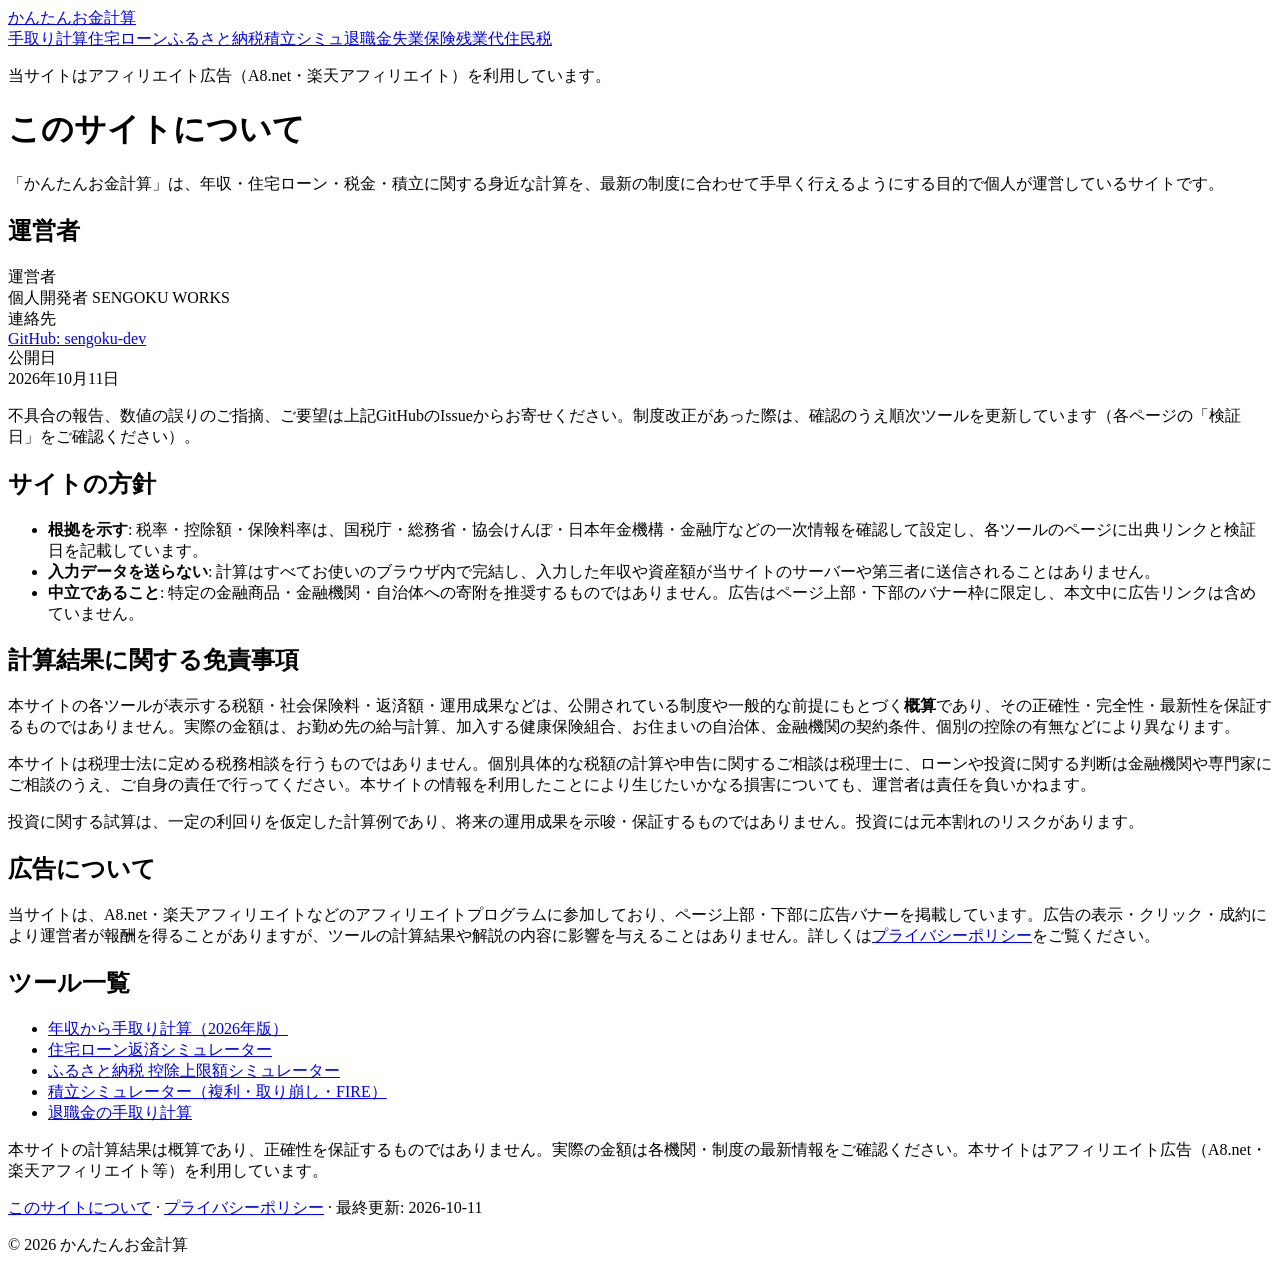
==== about/index.html @ dab2e776 "deploy 2026-10-12T07:46:27Z" ====
<!DOCTYPE html>
<html lang="ja">
<head>
<meta charset="utf-8">
<meta name="viewport" content="width=device-width, initial-scale=1">
<title>このサイトについて（運営者情報） | かんたんお金計算</title>
<meta name="description" content="かんたんお金計算の運営者情報、サイトの方針、計算結果に関する免責事項、お問い合わせ先。">
<link rel="canonical" href="https://sengoku-dev.github.io/calc-hub/about/">
<meta property="og:type" content="website">
<meta property="og:title" content="このサイトについて（運営者情報） | かんたんお金計算">
<meta property="og:description" content="かんたんお金計算の運営者情報、サイトの方針、計算結果に関する免責事項、お問い合わせ先。">
<meta property="og:url" content="https://sengoku-dev.github.io/calc-hub/about/">
<meta property="og:site_name" content="かんたんお金計算">
<meta property="og:locale" content="ja_JP">
<meta name="twitter:card" content="summary">
<link rel="icon" href="/calc-hub/assets/favicon.svg" type="image/svg+xml">
<link rel="stylesheet" href="/calc-hub/assets/style.css">
<script type="application/ld+json">{"@context":"https://schema.org","@type":"BreadcrumbList","itemListElement":[{"@type":"ListItem","position":1,"name":"かんたんお金計算","item":"https://sengoku-dev.github.io/calc-hub/"},{"@type":"ListItem","position":2,"name":"このサイトについて（運営者情報）","item":"https://sengoku-dev.github.io/calc-hub/about/"}]}</script>

</head>
<body>
<header class="site-header"><div class="wrap"><a class="brand" href="/calc-hub/">かんたんお金計算</a><nav class="nav"><a href="/calc-hub/tedori/">手取り計算</a><a href="/calc-hub/jutaku-loan/">住宅ローン</a><a href="/calc-hub/furusato/">ふるさと納税</a><a href="/calc-hub/tsumitate/">積立シミュ</a><a href="/calc-hub/taishokukin/">退職金</a><a href="/calc-hub/shitsugyo-hoken/">失業保険</a><a href="/calc-hub/zangyo/">残業代</a><a href="/calc-hub/juminzei/">住民税</a></nav></div></header>
<div class="ad-slot ad-top" data-ad="728x90" data-ad-mobile="320x50"></div>
<main class="wrap">
<p class="pr-label">当サイトはアフィリエイト広告（A8.net・楽天アフィリエイト）を利用しています。</p>

<h1>このサイトについて</h1>
<p class="lead">「かんたんお金計算」は、年収・住宅ローン・税金・積立に関する身近な計算を、最新の制度に合わせて手早く行えるようにする目的で個人が運営しているサイトです。</p>

<h2>運営者</h2>
<div class="kv">
<div>運営者</div><div>個人開発者 SENGOKU WORKS</div>
<div>連絡先</div><div><a href="https://github.com/sengoku-dev" target="_blank" rel="noopener">GitHub: sengoku-dev</a></div>
<div>公開日</div><div>2026年10月11日</div>
</div>
<p>不具合の報告、数値の誤りのご指摘、ご要望は上記GitHubのIssueからお寄せください。制度改正があった際は、確認のうえ順次ツールを更新しています（各ページの「検証日」をご確認ください）。</p>

<h2>サイトの方針</h2>
<ul>
<li><strong>根拠を示す</strong>: 税率・控除額・保険料率は、国税庁・総務省・協会けんぽ・日本年金機構・金融庁などの一次情報を確認して設定し、各ツールのページに出典リンクと検証日を記載しています。</li>
<li><strong>入力データを送らない</strong>: 計算はすべてお使いのブラウザ内で完結し、入力した年収や資産額が当サイトのサーバーや第三者に送信されることはありません。</li>
<li><strong>中立であること</strong>: 特定の金融商品・金融機関・自治体への寄附を推奨するものではありません。広告はページ上部・下部のバナー枠に限定し、本文中に広告リンクは含めていません。</li>
</ul>

<h2>計算結果に関する免責事項</h2>
<p>本サイトの各ツールが表示する税額・社会保険料・返済額・運用成果などは、公開されている制度や一般的な前提にもとづく<strong>概算</strong>であり、その正確性・完全性・最新性を保証するものではありません。実際の金額は、お勤め先の給与計算、加入する健康保険組合、お住まいの自治体、金融機関の契約条件、個別の控除の有無などにより異なります。</p>
<p>本サイトは税理士法に定める税務相談を行うものではありません。個別具体的な税額の計算や申告に関するご相談は税理士に、ローンや投資に関する判断は金融機関や専門家にご相談のうえ、ご自身の責任で行ってください。本サイトの情報を利用したことにより生じたいかなる損害についても、運営者は責任を負いかねます。</p>
<p>投資に関する試算は、一定の利回りを仮定した計算例であり、将来の運用成果を示唆・保証するものではありません。投資には元本割れのリスクがあります。</p>

<h2>広告について</h2>
<p>当サイトは、A8.net・楽天アフィリエイトなどのアフィリエイトプログラムに参加しており、ページ上部・下部に広告バナーを掲載しています。広告の表示・クリック・成約により運営者が報酬を得ることがありますが、ツールの計算結果や解説の内容に影響を与えることはありません。詳しくは<a href="/calc-hub/privacy/">プライバシーポリシー</a>をご覧ください。</p>

<h2>ツール一覧</h2>
<ul>
<li><a href="/calc-hub/tedori/">年収から手取り計算（2026年版）</a></li>
<li><a href="/calc-hub/jutaku-loan/">住宅ローン返済シミュレーター</a></li>
<li><a href="/calc-hub/furusato/">ふるさと納税 控除上限額シミュレーター</a></li>
<li><a href="/calc-hub/tsumitate/">積立シミュレーター（複利・取り崩し・FIRE）</a></li>
<li><a href="/calc-hub/taishokukin/">退職金の手取り計算</a></li>
</ul>

</main>
<div class="ad-slot ad-bottom" data-ad="300x250" data-ad-mobile="300x250"></div>
<footer class="site-footer"><div class="wrap">
<p class="disclaimer">本サイトの計算結果は概算であり、正確性を保証するものではありません。実際の金額は各機関・制度の最新情報をご確認ください。本サイトはアフィリエイト広告（A8.net・楽天アフィリエイト等）を利用しています。</p>
<p><a href="/calc-hub/about/">このサイトについて</a> · <a href="/calc-hub/privacy/">プライバシーポリシー</a> · 最終更新: 2026-10-11</p>
<p>© 2026 かんたんお金計算</p>
</div></footer>
<script>window.ADS_ENABLED = false;</script>
<script src="/calc-hub/assets/ads.js" defer></script>
<script src="/calc-hub/assets/app.js" defer></script>
</body>
</html>
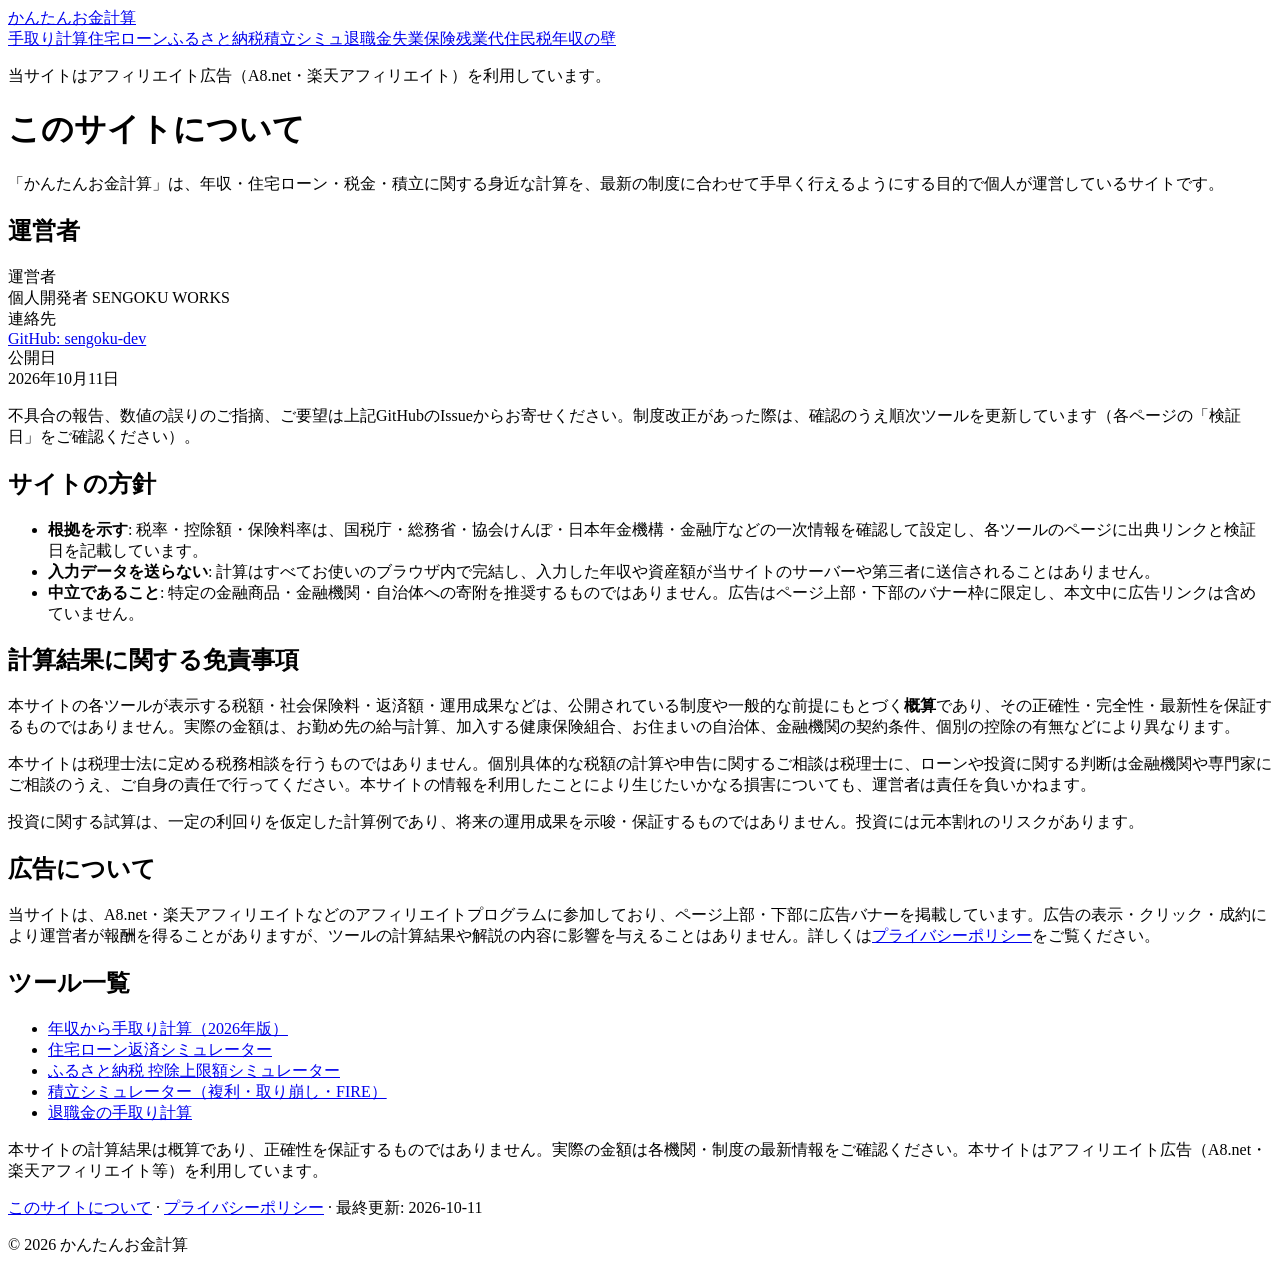
==== commit 63c6c381: "deploy 2026-10-19T10:15:35Z" ====
--- a/about/index.html
+++ b/about/index.html
@@ -19,7 +19,7 @@
 
 </head>
 <body>
-<header class="site-header"><div class="wrap"><a class="brand" href="/calc-hub/">かんたんお金計算</a><nav class="nav"><a href="/calc-hub/tedori/">手取り計算</a><a href="/calc-hub/jutaku-loan/">住宅ローン</a><a href="/calc-hub/furusato/">ふるさと納税</a><a href="/calc-hub/tsumitate/">積立シミュ</a><a href="/calc-hub/taishokukin/">退職金</a><a href="/calc-hub/shitsugyo-hoken/">失業保険</a><a href="/calc-hub/zangyo/">残業代</a><a href="/calc-hub/juminzei/">住民税</a></nav></div></header>
+<header class="site-header"><div class="wrap"><a class="brand" href="/calc-hub/">かんたんお金計算</a><nav class="nav"><a href="/calc-hub/tedori/">手取り計算</a><a href="/calc-hub/jutaku-loan/">住宅ローン</a><a href="/calc-hub/furusato/">ふるさと納税</a><a href="/calc-hub/tsumitate/">積立シミュ</a><a href="/calc-hub/taishokukin/">退職金</a><a href="/calc-hub/shitsugyo-hoken/">失業保険</a><a href="/calc-hub/zangyo/">残業代</a><a href="/calc-hub/juminzei/">住民税</a><a href="/calc-hub/nenshu-no-kabe/">年収の壁</a></nav></div></header>
 <div class="ad-slot ad-top" data-ad="728x90" data-ad-mobile="320x50"></div>
 <main class="wrap">
 <p class="pr-label">当サイトはアフィリエイト広告（A8.net・楽天アフィリエイト）を利用しています。</p>
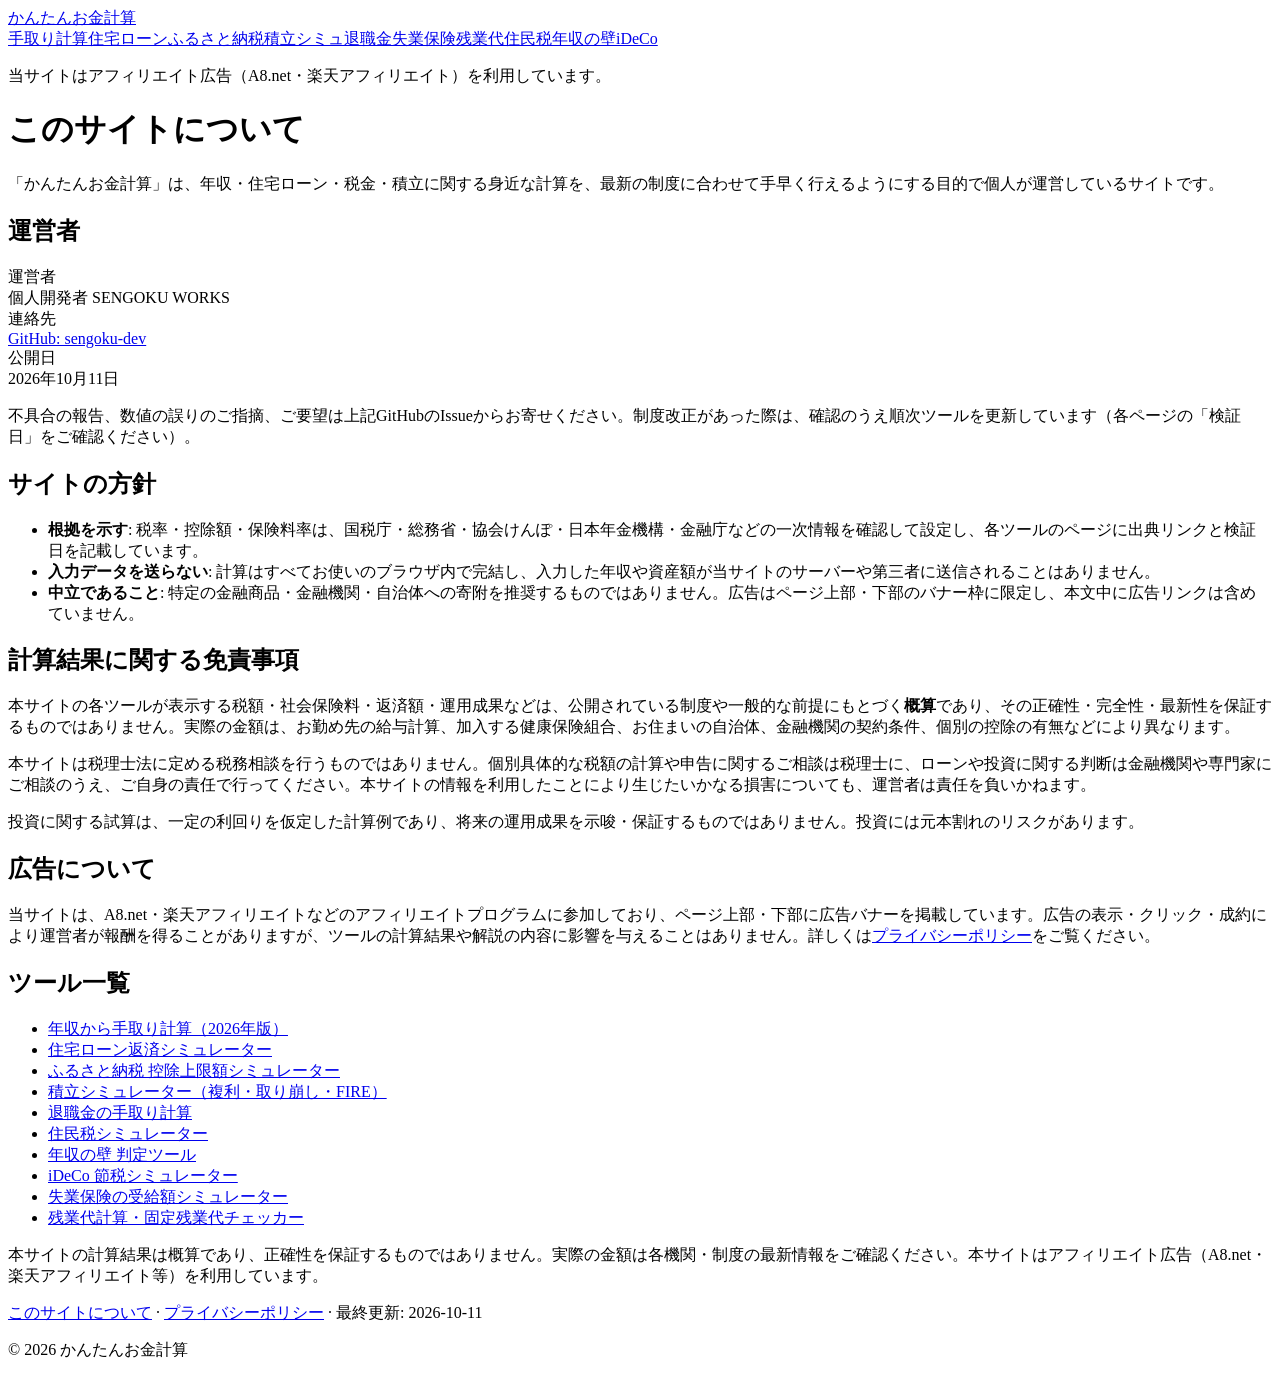
==== commit 8bbded58: "deploy 2026-10-27T04:59:18Z" ====
--- a/about/index.html
+++ b/about/index.html
@@ -19,7 +19,7 @@
 
 </head>
 <body>
-<header class="site-header"><div class="wrap"><a class="brand" href="/calc-hub/">かんたんお金計算</a><nav class="nav"><a href="/calc-hub/tedori/">手取り計算</a><a href="/calc-hub/jutaku-loan/">住宅ローン</a><a href="/calc-hub/furusato/">ふるさと納税</a><a href="/calc-hub/tsumitate/">積立シミュ</a><a href="/calc-hub/taishokukin/">退職金</a><a href="/calc-hub/shitsugyo-hoken/">失業保険</a><a href="/calc-hub/zangyo/">残業代</a><a href="/calc-hub/juminzei/">住民税</a><a href="/calc-hub/nenshu-no-kabe/">年収の壁</a></nav></div></header>
+<header class="site-header"><div class="wrap"><a class="brand" href="/calc-hub/">かんたんお金計算</a><nav class="nav"><a href="/calc-hub/tedori/">手取り計算</a><a href="/calc-hub/jutaku-loan/">住宅ローン</a><a href="/calc-hub/furusato/">ふるさと納税</a><a href="/calc-hub/tsumitate/">積立シミュ</a><a href="/calc-hub/taishokukin/">退職金</a><a href="/calc-hub/shitsugyo-hoken/">失業保険</a><a href="/calc-hub/zangyo/">残業代</a><a href="/calc-hub/juminzei/">住民税</a><a href="/calc-hub/nenshu-no-kabe/">年収の壁</a><a href="/calc-hub/ideco/">iDeCo</a></nav></div></header>
 <div class="ad-slot ad-top" data-ad="728x90" data-ad-mobile="320x50"></div>
 <main class="wrap">
 <p class="pr-label">当サイトはアフィリエイト広告（A8.net・楽天アフィリエイト）を利用しています。</p>
@@ -57,6 +57,11 @@
 <li><a href="/calc-hub/furusato/">ふるさと納税 控除上限額シミュレーター</a></li>
 <li><a href="/calc-hub/tsumitate/">積立シミュレーター（複利・取り崩し・FIRE）</a></li>
 <li><a href="/calc-hub/taishokukin/">退職金の手取り計算</a></li>
+<li><a href="/calc-hub/juminzei/">住民税シミュレーター</a></li>
+<li><a href="/calc-hub/nenshu-no-kabe/">年収の壁 判定ツール</a></li>
+<li><a href="/calc-hub/ideco/">iDeCo 節税シミュレーター</a></li>
+<li><a href="/calc-hub/shitsugyo-hoken/">失業保険の受給額シミュレーター</a></li>
+<li><a href="/calc-hub/zangyo/">残業代計算・固定残業代チェッカー</a></li>
 </ul>
 
 </main>
